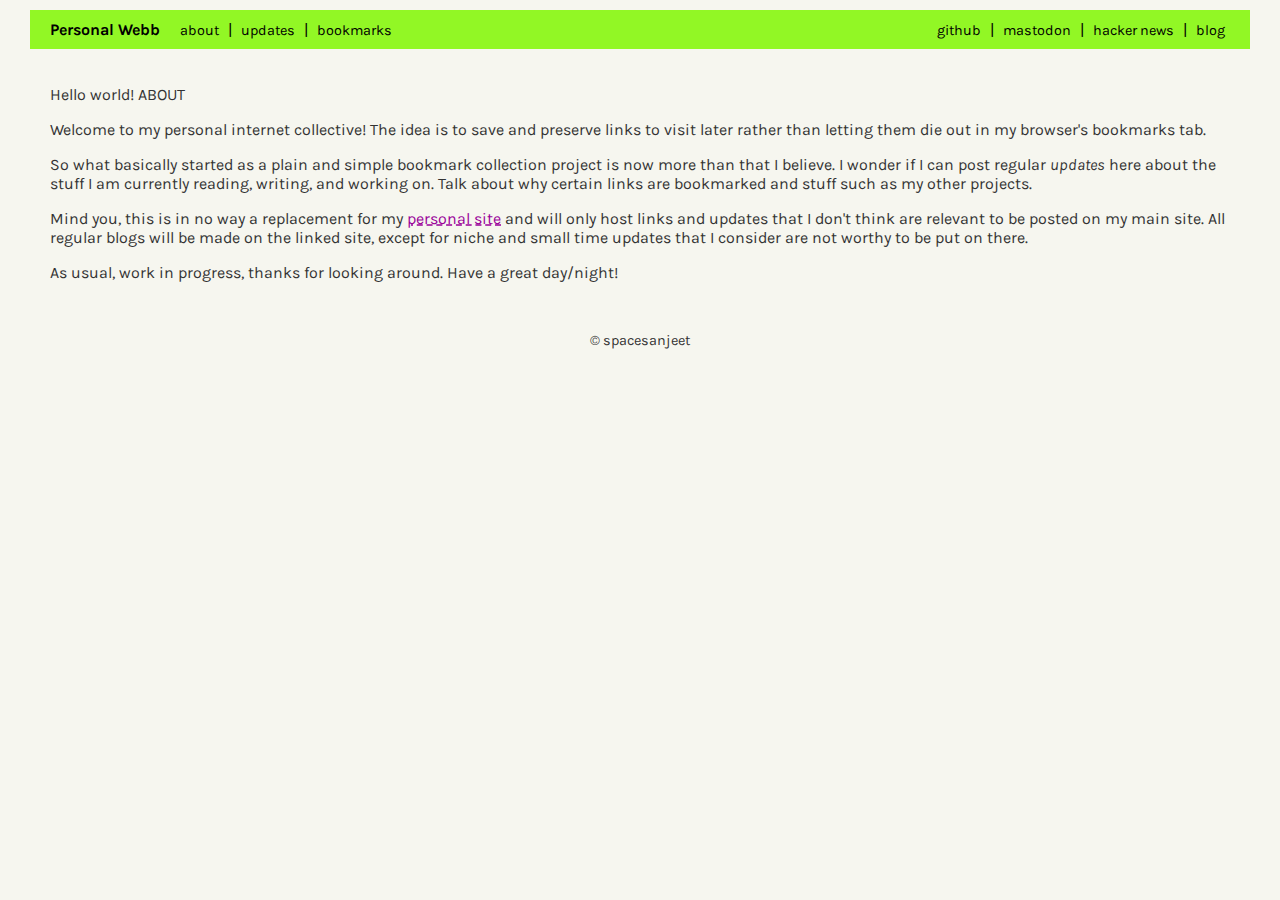
==== nav/about.html @ 532b576c "complete overhaul, delete the previous navigation, added navigation, and new stylings" ====
<!DOCTYPE html>
<html lang="en">
<head>
  <meta charset="UTF-8">
  <meta name="viewport" content="width=device-width, initial-scale=1.0">
  <title>spacesanjeet</title>
  <link rel="stylesheet" href="../css/styles.css">
  <style>
  @import url('https://fonts.googleapis.com/css2?family=Karla:ital,wght@0,200..800;1,200..800&display=swap');
  </style>
</head>
<body>
  <header>
    <div class="header-left">
      <a href="../index.html"><h1>Personal Webb</h1></a>
      <nav>
        <a href="about.html">about</a> |
        <a href="updates.html">updates</a> |
        <a href="bookmarks.html">bookmarks</a>
      </nav>
    </div>
    <div class="header-right">
      <a href="https://github.com/spacesanjeet">github</a> |
      <a href="https://mastodon.social/@spacesanjeet">mastodon</a> |
      <a href="https://news.ycombinator.com/user?id=spacesanjeet">hacker news</a> |
      <a href="https://spacesanjeet.me">blog</a>
    </div>
  </header>
  <main>
    <p>Hello world! ABOUT</p>
    <p>Welcome to my personal internet collective! The idea is to save and preserve links to visit later rather than letting them die out in my browser's bookmarks tab.</p>
    <p>So what basically started as a plain and simple bookmark collection project is now more than that I believe. I wonder if I can post regular <em>updates</em> here about the stuff I am currently reading, writing, and working on. Talk about why certain links are bookmarked and stuff such as my other projects.</p>
    <p>Mind you, this is in no way a replacement for my <a href="https://spacesanjeet.me">personal site</a> and will only host links and updates that I don't think are relevant to be posted on my main site. All regular blogs will be made on the linked site, except for niche and small time updates that I consider are not worthy to be put on there.</p>
    <p>As usual, work in progress, thanks for looking around. Have a great day/night!</p>
  </main>
  <footer>
    <p>&#169; spacesanjeet</p>
  </footer>
</body>
</html>
---- css/styles.css ----
/* styles.css */

body {
  font-family: "Karla", sans-serif;
  font-optical-sizing: auto;
  font-weight: <weight>;
  font-style: normal;
  background-color: #f6f6ef;
  color: #333;
  margin: 0;
  padding: 10px 30px; /* 5px top and bottom, 10px left and right */
}

body a {
  color: #990099;
  text-decoration-style: dashed;
}

body a:hover {
  color: #990099;
  text-decoration: none;
}

header {
  display: flex;
  justify-content: space-between;
  align-items: center;
  background-color: #92f725;
  padding: 10px 20px;
  color: black;
}

.header-left {
  display: flex;
  align-items: center;
}

.header-left a {
  text-decoration: none;
}

h1 {
  font-size: 1em;
  margin: 0;
  color: black;
}

nav {
  margin-left: 15px;
  color: black;
}

nav a {
  color: black;
  margin: 0 5px;
  text-decoration: none;
  font-size: 0.9em;
}

nav a:hover {
  color: white;
  text-decoration: none;
}

.header-right a {
  color: black;
  text-decoration: none;
  font-size: 0.9em;
  margin: 0 5px;
}

.header-right a:hover {
  color: white;
  text-decoration: none;
}

.post-list {
  list-style-type: decimal;
  padding: 0;
  margin: 0;
}

.post {
  margin-bottom: 15px;
}

.post h2 {
  font-size: 1em;
  margin: 0;
}

.post h2 a {
  color: #333;
  text-decoration: none;
}

.post h2 .domain {
  font-size: 0.8em;
  color: #828282;
}

.post h2 a:hover {
  text-decoration: underline;
}

.metadata {
  font-size: 0.8em;
  color: #666;
  margin-top: 5px;
}

.metadata a {
  color: #828282;
  text-decoration: none;
}

.metadata a:hover {
  text-decoration: underline;
}

.metadata a:visited {
  color: #828282;
}

main {
  padding: 20px;
  background-color: #F6F6EF;
}

footer {
  text-align: center;
  font-size: 0.9em;
}

details {
  padding: 0px 50px;
  margin-bottom: 10px;
}

details ol li {
  margin-bottom: 5px;
}
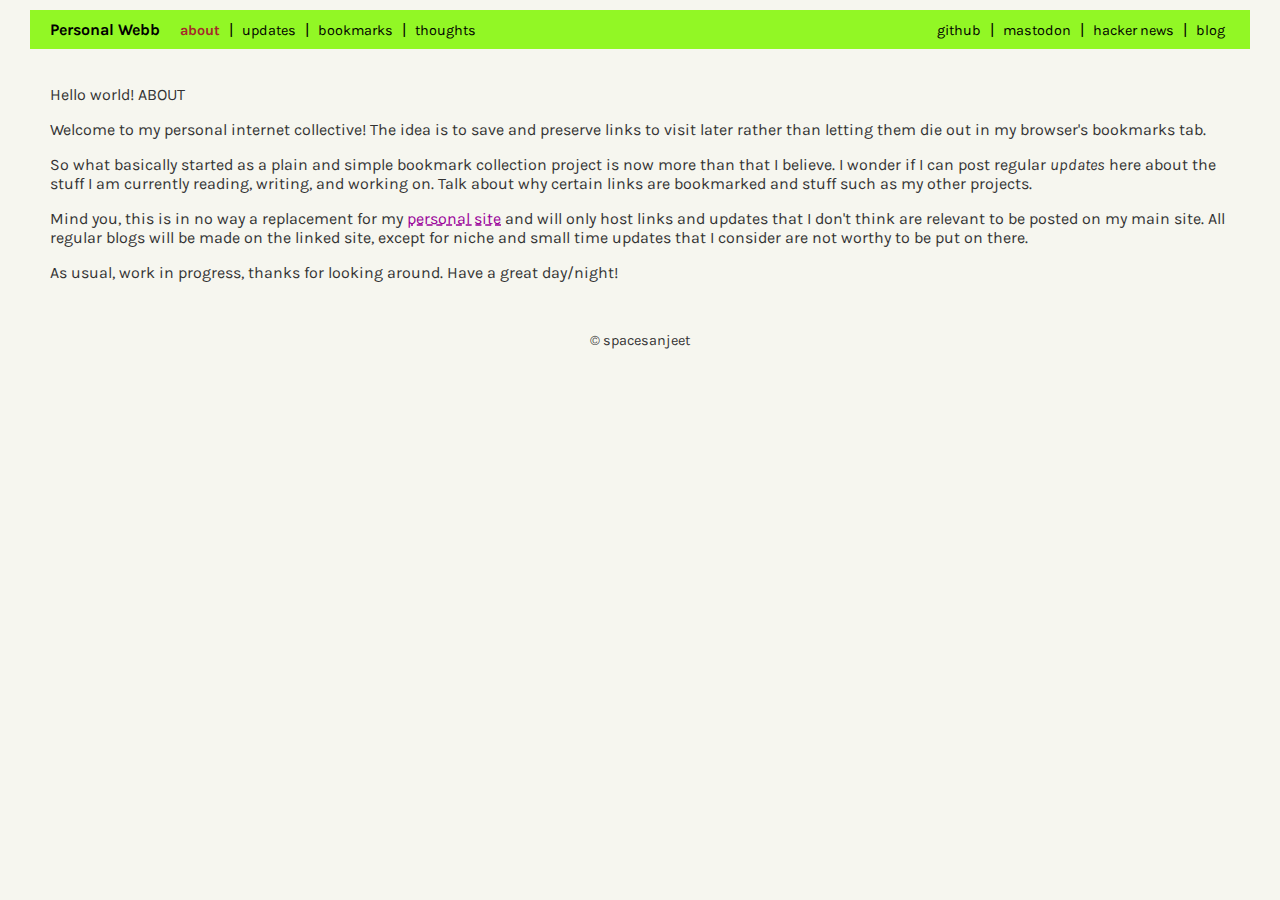
==== commit eaec49fd: "added thoughts - mini blogs and fixed styling and navigation across the board" ====
--- a/nav/about.html
+++ b/nav/about.html
@@ -14,9 +14,10 @@
     <div class="header-left">
       <a href="../index.html"><h1>Personal Webb</h1></a>
       <nav>
-        <a href="about.html">about</a> |
+        <a href="about.html" aria-current="page">about</a> |
         <a href="updates.html">updates</a> |
-        <a href="bookmarks.html">bookmarks</a>
+        <a href="bookmarks.html">bookmarks</a> |
+        <a href="thoughts.html">thoughts</a>
       </nav>
     </div>
     <div class="header-right">
--- a/css/styles.css
+++ b/css/styles.css
@@ -8,7 +8,7 @@
   background-color: #f6f6ef;
   color: #333;
   margin: 0;
-  padding: 10px 30px; /* 5px top and bottom, 10px left and right */
+  /*padding: 10px 30px; /* 5px top and bottom, 10px left and right */
 }
 
 body a {
@@ -62,7 +62,7 @@
   text-decoration: none;
 }
 
-.header-right a {
+/*.header-right a {
   color: black;
   text-decoration: none;
   font-size: 0.9em;
@@ -72,7 +72,7 @@
 .header-right a:hover {
   color: white;
   text-decoration: none;
-}
+}*/
 
 .post-list {
   list-style-type: decimal;
@@ -133,10 +133,128 @@
 }
 
 details {
-  padding: 0px 50px;
+  /*padding: 0px 50px;*/
   margin-bottom: 10px;
 }
 
 details ol li {
   margin-bottom: 5px;
+}
+
+/* Extra Small screens (Mobile up to 576px) */
+@media (max-width: 576px) {
+    body {
+      padding: none;
+      overflow-wrap: break-word;
+      overflow-x: hidden;
+    }
+
+    details {
+      padding: none;
+    }
+
+    .header-right {
+      display: none;
+    }
+
+    img {
+      max-width: 100%; 
+      height: auto;
+    }
+}
+
+/* Small screens (Tablets 576px - 768px) */
+@media (min-width: 576px) and (max-width: 768px) {
+    body {
+      padding: none;
+      overflow-wrap: break-word;
+      overflow-x: hidden;
+    }
+
+    details {
+      padding: none;
+    }
+
+    .header-right {
+      display: none;
+    }
+
+    img {
+      max-width: 100%; 
+      height: auto;
+    }
+}
+
+/* Extra Large screens (Wide Screens 1200px and up) */
+@media (min-width: 768px) {
+    body {
+      padding: 10px 30px;
+    }
+
+    details {
+      padding: 0px 30px;
+    }
+
+    .header-right a {
+      color: black;
+      text-decoration: none;
+      font-size: 0.9em;
+      margin: 0 5px;
+    }
+
+    .header-right a:hover {
+      color: white;
+      text-decoration: none;
+    }
+
+    img {
+      width: 500px; 
+      height: 500px;
+    }
+
+    figure img {
+      display: block;
+      margin: 0 auto; /* Centers the image */
+      max-width: 100%; /* Ensures it stays within the container */
+    }
+}
+
+.p-notice {
+  background-color: lightpink;
+  border: 3px solid #444;
+  padding: 1rem;
+  margin-bottom: 2rem 0;
+}
+
+.p-notice a {
+  color: black;
+  text-decoration-style: solid;
+}
+
+.p-notice a:hover {
+  color: darkblue;
+  text-decoration-style: none;
+}
+
+figure {
+    margin: 5px;
+}
+
+figcaption {
+    font-size: 0.9em;
+    color: brown;
+    margin-top: 5px;
+    text-align: center;
+}
+
+.back {
+  background-color: #f6f6ef;
+  border: 2px solid black;
+  padding: 0.4rem;
+}
+
+a[aria-current="page"] {
+    font-weight: bold;
+    color: brown;
+    text-decoration: none;
 }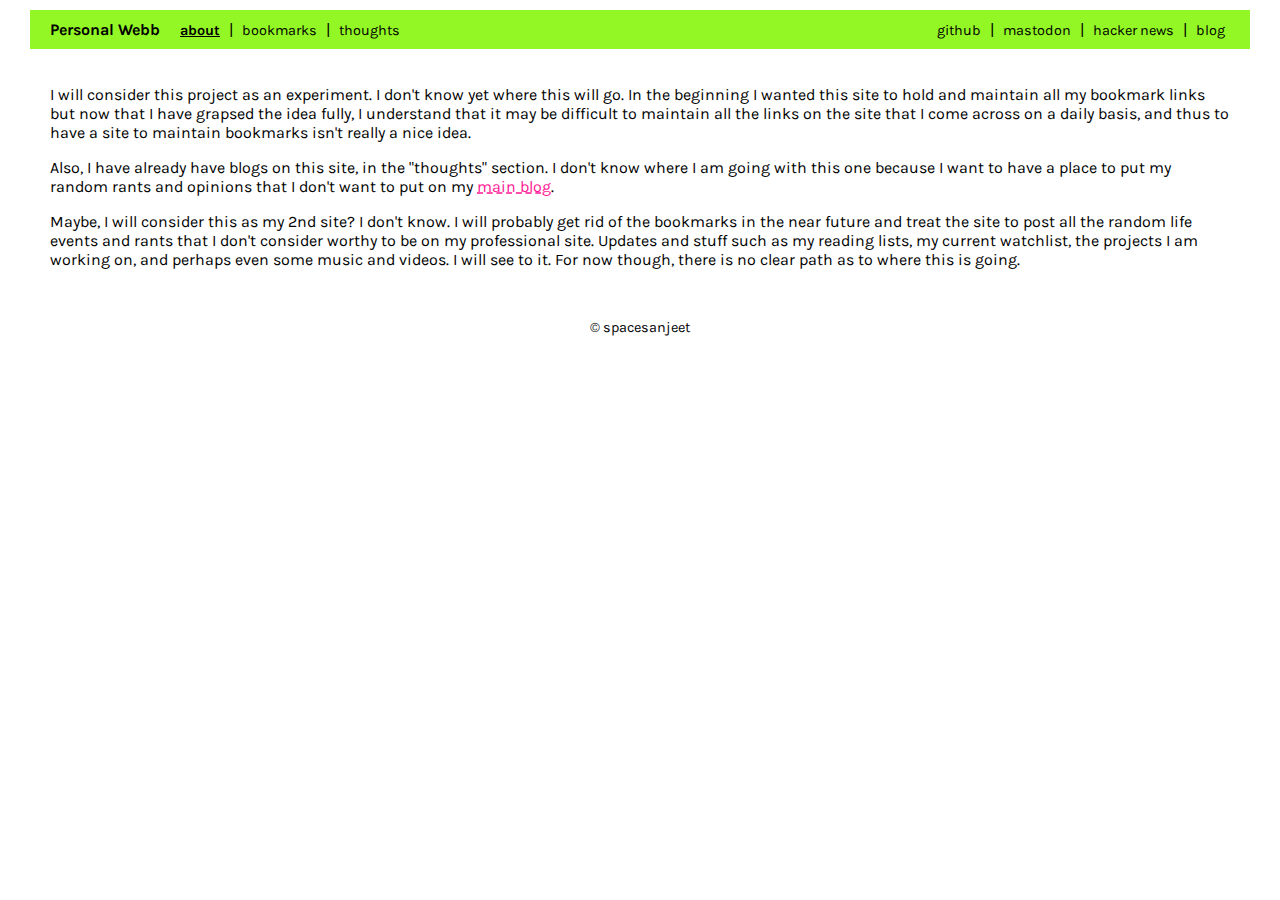
==== commit 975cdbe4: "deleted updates file and fixed list styling" ====
--- a/nav/about.html
+++ b/nav/about.html
@@ -15,7 +15,6 @@
       <a href="../index.html"><h1>Personal Webb</h1></a>
       <nav>
         <a href="about.html" aria-current="page">about</a> |
-        <a href="updates.html">updates</a> |
         <a href="bookmarks.html">bookmarks</a> |
         <a href="thoughts.html">thoughts</a>
       </nav>
@@ -28,11 +27,11 @@
     </div>
   </header>
   <main>
-    <p>Hello world! ABOUT</p>
-    <p>Welcome to my personal internet collective! The idea is to save and preserve links to visit later rather than letting them die out in my browser's bookmarks tab.</p>
-    <p>So what basically started as a plain and simple bookmark collection project is now more than that I believe. I wonder if I can post regular <em>updates</em> here about the stuff I am currently reading, writing, and working on. Talk about why certain links are bookmarked and stuff such as my other projects.</p>
-    <p>Mind you, this is in no way a replacement for my <a href="https://spacesanjeet.me">personal site</a> and will only host links and updates that I don't think are relevant to be posted on my main site. All regular blogs will be made on the linked site, except for niche and small time updates that I consider are not worthy to be put on there.</p>
-    <p>As usual, work in progress, thanks for looking around. Have a great day/night!</p>
+    <p>I will consider this project as an experiment. I don't know yet where this will go. In the beginning I wanted this site to hold and maintain all my bookmark links but now that I have grapsed the idea fully, I understand that it may be difficult to maintain all the links on the site that I come across on a daily basis, and thus to have a site to maintain bookmarks isn't really a nice idea.</p>
+
+    <p>Also, I have already have blogs on this site, in the "thoughts" section. I don't know where I am going with this one because I want to have a place to put my random rants and opinions that I don't want to put on my <a href="https::/spacesanjeet.me"> main blog</a>.</p>
+
+    <p>Maybe, I will consider this as my 2nd site? I don't know. I will probably get rid of the bookmarks in the near future and treat the site to post all the random life events and rants that I don't consider worthy to be on my professional site. Updates and stuff such as my reading lists, my current watchlist, the projects I am working on, and perhaps even some music and videos. I will see to it. For now though, there is no clear path as to where this is going.</p>
   </main>
   <footer>
     <p>&#169; spacesanjeet</p>
--- a/css/styles.css
+++ b/css/styles.css
@@ -5,19 +5,18 @@
   font-optical-sizing: auto;
   font-weight: <weight>;
   font-style: normal;
-  background-color: #f6f6ef;
-  color: #333;
+  background-color: white;
+  color: black;
   margin: 0;
   /*padding: 10px 30px; /* 5px top and bottom, 10px left and right */
 }
 
 body a {
-  color: #990099;
+  color: deeppink;
   text-decoration-style: dashed;
 }
 
 body a:hover {
-  color: #990099;
   text-decoration: none;
 }
 
@@ -58,7 +57,7 @@
 }
 
 nav a:hover {
-  color: white;
+  color: black;
   text-decoration: none;
 }
 
@@ -74,57 +73,8 @@
   text-decoration: none;
 }*/
 
-.post-list {
-  list-style-type: decimal;
-  padding: 0;
-  margin: 0;
-}
-
-.post {
-  margin-bottom: 15px;
-}
-
-.post h2 {
-  font-size: 1em;
-  margin: 0;
-}
-
-.post h2 a {
-  color: #333;
-  text-decoration: none;
-}
-
-.post h2 .domain {
-  font-size: 0.8em;
-  color: #828282;
-}
-
-.post h2 a:hover {
-  text-decoration: underline;
-}
-
-.metadata {
-  font-size: 0.8em;
-  color: #666;
-  margin-top: 5px;
-}
-
-.metadata a {
-  color: #828282;
-  text-decoration: none;
-}
-
-.metadata a:hover {
-  text-decoration: underline;
-}
-
-.metadata a:visited {
-  color: #828282;
-}
-
 main {
   padding: 20px;
-  background-color: #F6F6EF;
 }
 
 footer {
@@ -158,8 +108,8 @@
     }
 
     img {
-      max-width: 100%; 
-      height: auto;
+      max-width: 100%; /* Ensures images take full width of the container */
+      height: auto; /* Keeps the image aspect ratio */
     }
 }
 
@@ -180,8 +130,8 @@
     }
 
     img {
-      max-width: 100%; 
-      height: auto;
+      max-width: 100%; /* Full width for small tablets */
+      height: auto; /* Maintain aspect ratio */
     }
 }
 
@@ -208,21 +158,23 @@
     }
 
     img {
-      width: 500px; 
-      height: 500px;
+      max-width: 500px; /* Sets a reasonable maximum width */
+      max-height: 70vh; /* Limits image height to 70% of viewport */
+      height: auto; /* Maintains aspect ratio */
     }
 
     figure img {
       display: block;
-      margin: 0 auto; /* Centers the image */
-      max-width: 100%; /* Ensures it stays within the container */
+      margin: 0 auto; /* Centers the image within <figure> */
+      max-width: 100%; /* Ensures it doesn’t exceed container */
+      object-fit: contain; /* Keeps the entire image visible within set dimensions */
     }
 }
 
 .p-notice {
-  background-color: lightpink;
-  border: 3px solid #444;
-  padding: 1rem;
+  background-color: navajowhite;
+  border: 2px solid #444;
+  padding: 0.8rem;
   margin-bottom: 2rem 0;
 }
 
@@ -232,7 +184,7 @@
 }
 
 .p-notice a:hover {
-  color: darkblue;
+  color: black;
   text-decoration-style: none;
 }
 
@@ -248,13 +200,48 @@
 }
 
 .back {
-  background-color: #f6f6ef;
-  border: 2px solid black;
+  background-color: navajowhite;
+  border: 1px solid black;
   padding: 0.4rem;
+  color: black;
 }
 
 a[aria-current="page"] {
     font-weight: bold;
-    color: brown;
-    text-decoration: none;
+    color: black;
+    text-decoration: underline;
+}
+
+table {
+  width: 100%;
+  border-collapse: collapse;
+  margin: 10px 0;
+}
+
+th, td {
+  padding: 5px;
+  border: 1px solid #ddd;
+  text-align: left;
+}
+
+th {
+  background-color: #f5f5f5;
+  font-weight: bold;
+}
+
+tr:nth-child(even) {
+  background-color: #f9f9f9;
+}
+
+.total-row {
+  font-weight: bold;
+  background-color: #f5f5f5;
+}
+
+.table-container {
+  overflow-x: auto; /* Enables horizontal scrolling for tables */
+}
+
+ul li {
+  line-height: 2rem;
 }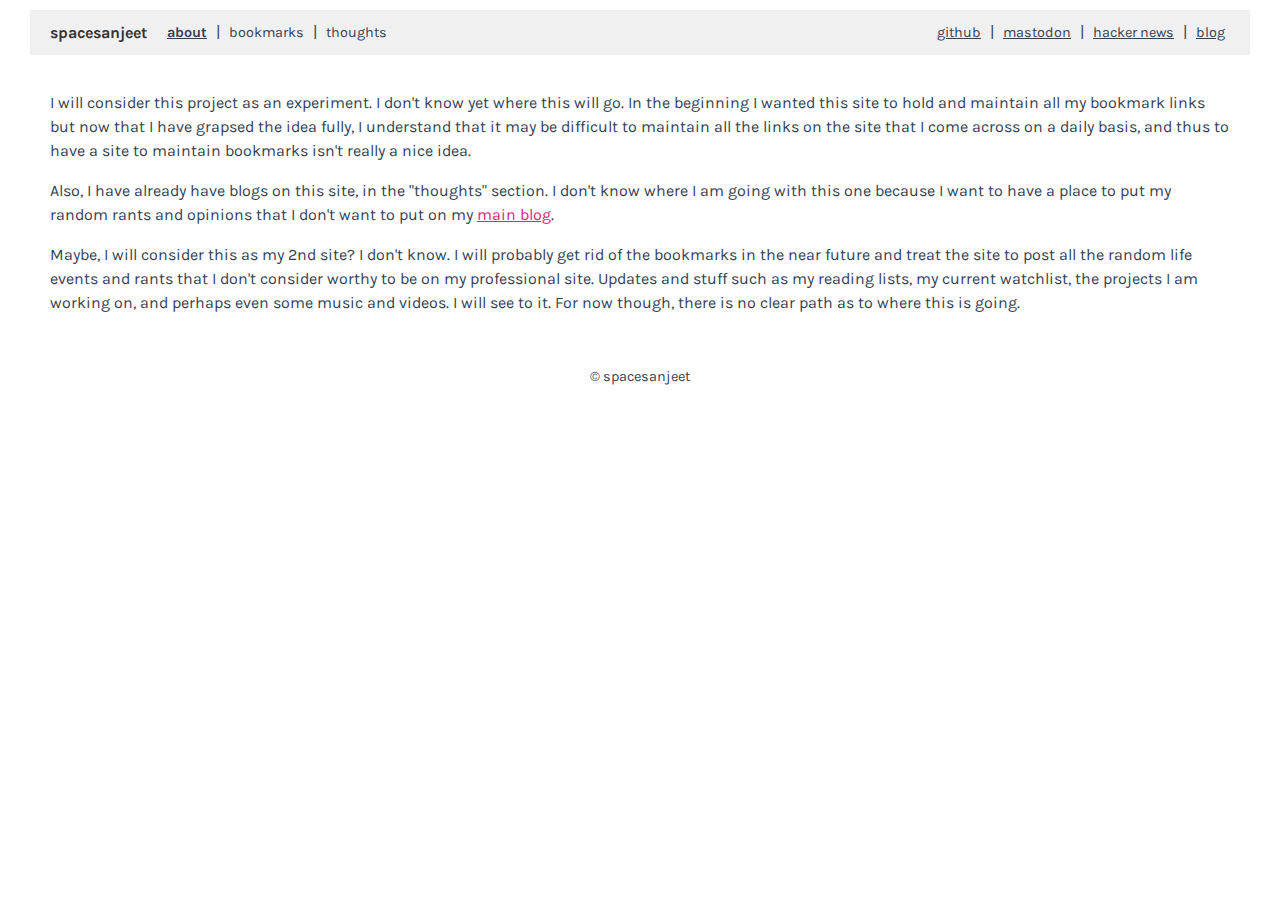
==== commit 64c87e96: "updated the styling throughout" ====
--- a/nav/about.html
+++ b/nav/about.html
@@ -12,7 +12,7 @@
 <body>
   <header>
     <div class="header-left">
-      <a href="../index.html"><h1>Personal Webb</h1></a>
+      <a href="../index.html"><h1>spacesanjeet</h1></a>
       <nav>
         <a href="about.html" aria-current="page">about</a> |
         <a href="bookmarks.html">bookmarks</a> |
--- a/css/styles.css
+++ b/css/styles.css
@@ -1,19 +1,41 @@
 /* styles.css */
 
 body {
+  --header-bg: #f0f0f0;
+  --header-text: #333;
+  --body-bg: #FFFFFF;
+  --body-text: #334155;
+  --body-link-color: #DB2777;
+  --body-notice: #F1F5F9;
+  --caption-color: black;
   font-family: "Karla", sans-serif;
   font-optical-sizing: auto;
   font-weight: <weight>;
   font-style: normal;
-  background-color: white;
-  color: black;
+  line-height: 1.5rem;
+  background-color: var(--body-bg);
+  color: var(--body-text);
   margin: 0;
   /*padding: 10px 30px; /* 5px top and bottom, 10px left and right */
 }
 
+@media (prefers-color-scheme: dark) {
+  body {
+    --header-bg: #333;
+    --header-text: #E2E8F0;
+    --header-logo: #7DD3FC;
+    --header-link-color: #FFFFFF;
+    --body-bg: #0F172A;
+    --body-text: #CBD5E1;
+    --body-link-color: #F472B6;
+    --body-notice: #1E293B;
+    --caption-color: yellow;
+  }
+}
+
 body a {
-  color: deeppink;
-  text-decoration-style: dashed;
+  color: var(--body-link-color);
+  text-decoration: underline;
 }
 
 body a:hover {
@@ -24,9 +46,13 @@
   display: flex;
   justify-content: space-between;
   align-items: center;
-  background-color: #92f725;
+  background-color: var(--header-bg);
   padding: 10px 20px;
-  color: black;
+  color: var(--header-link-color);
+}
+
+header h1 {
+  color: var(--header-text);
 }
 
 .header-left {
@@ -41,24 +67,21 @@
 h1 {
   font-size: 1em;
   margin: 0;
-  color: black;
 }
 
 nav {
   margin-left: 15px;
-  color: black;
 }
 
 nav a {
-  color: black;
+  color: var(--header-link-color);
   margin: 0 5px;
   text-decoration: none;
   font-size: 0.9em;
 }
 
 nav a:hover {
-  color: black;
-  text-decoration: none;
+  text-decoration: underline;
 }
 
 /*.header-right a {
@@ -85,10 +108,34 @@
 details {
   /*padding: 0px 50px;*/
   margin-bottom: 10px;
-}
-
-details ol li {
-  margin-bottom: 5px;
+  border: 1px solid #ccc;
+  border-radius: 8px;
+  padding: 1rem;
+}
+
+details[open] {
+  border-radius: 8px 8px 0 0;
+}
+
+details summary {
+  cursor: pointer;
+  font-weight: bold;
+}
+
+details summary::-webkit-details-marker {
+  display: none;
+}
+
+details summary::before {
+  content: "▶ ";
+  color: #666;
+  font-size: 0.8em;
+  margin-right: 0.5rem;
+  transition: transform 0.3s ease;
+}
+
+details[open] summary::before {
+  transform: rotate(90deg);
 }
 
 /* Extra Small screens (Mobile up to 576px) */
@@ -146,14 +193,13 @@
     }
 
     .header-right a {
-      color: black;
-      text-decoration: none;
+      color: var(--header-link-color);
+      text-decoration: underline;
       font-size: 0.9em;
       margin: 0 5px;
     }
 
     .header-right a:hover {
-      color: white;
       text-decoration: none;
     }
 
@@ -172,43 +218,42 @@
 }
 
 .p-notice {
-  background-color: navajowhite;
-  border: 2px solid #444;
-  padding: 0.8rem;
+  background-color: var(--body-notice);
   margin-bottom: 2rem 0;
+  border: 1px solid #ccc;
+  border-radius: 10px;
+  padding: 1rem;
 }
 
 .p-notice a {
-  color: black;
+  color: var(--body-link-color);
   text-decoration-style: solid;
 }
 
 .p-notice a:hover {
-  color: black;
   text-decoration-style: none;
 }
 
 figure {
-    margin: 5px;
+  margin: 5px;
 }
 
 figcaption {
-    font-size: 0.9em;
-    color: brown;
-    margin-top: 5px;
-    text-align: center;
+  color: var(--caption-color);
+  font-size: 0.9em;
+  margin-top: 5px;
+  text-align: center;
 }
 
 .back {
-  background-color: navajowhite;
-  border: 1px solid black;
+  background-color: var(--body-notice);
+  border: none;
   padding: 0.4rem;
-  color: black;
+  color: var(--body-text);
 }
 
 a[aria-current="page"] {
     font-weight: bold;
-    color: black;
     text-decoration: underline;
 }
 
@@ -225,17 +270,11 @@
 }
 
 th {
-  background-color: #f5f5f5;
   font-weight: bold;
-}
-
-tr:nth-child(even) {
-  background-color: #f9f9f9;
 }
 
 .total-row {
   font-weight: bold;
-  background-color: #f5f5f5;
 }
 
 .table-container {
@@ -243,5 +282,5 @@
 }
 
 ul li {
-  line-height: 2rem;
+  line-height: 1.5rem;
 }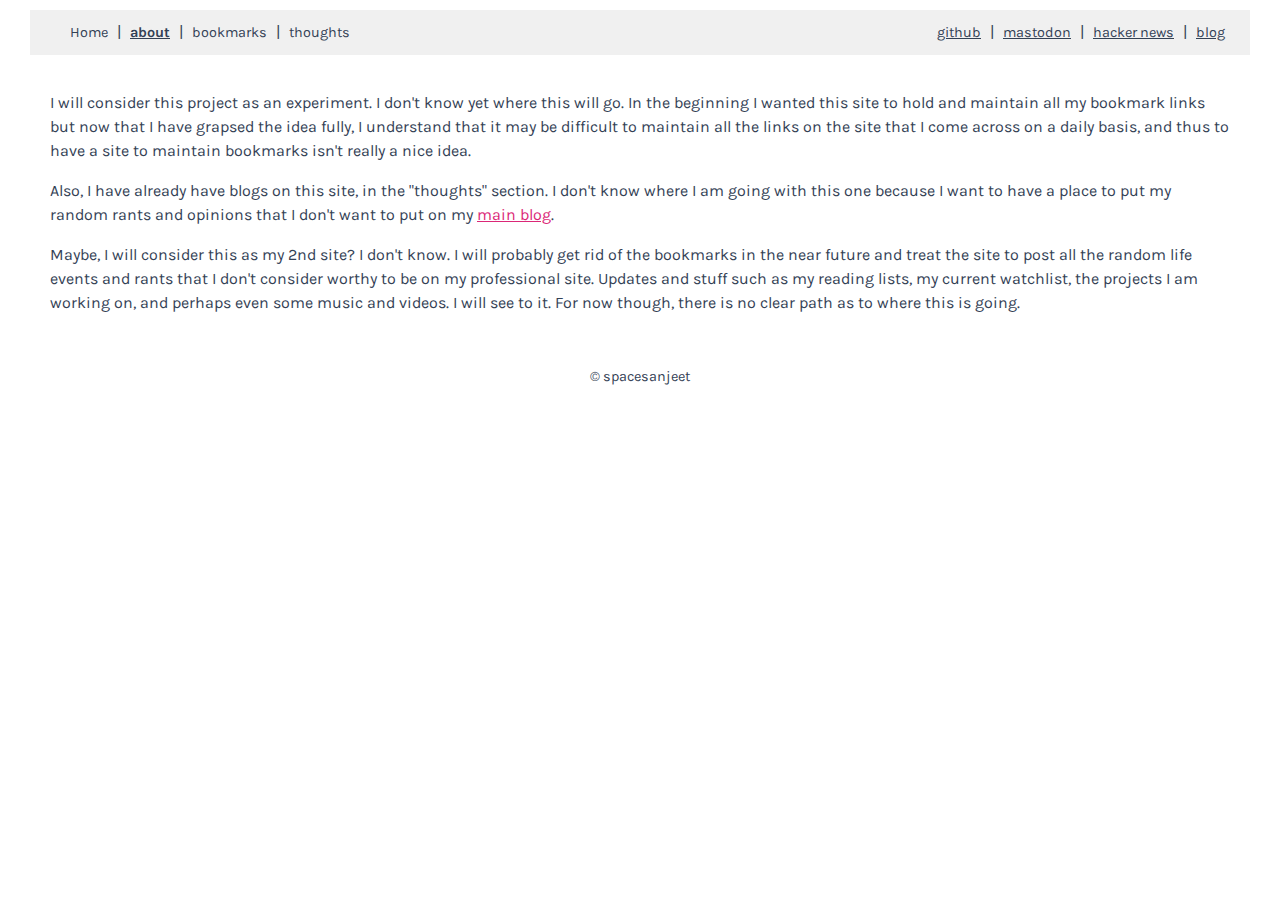
==== commit 899216b0: "updated styling, and navigation" ====
--- a/nav/about.html
+++ b/nav/about.html
@@ -12,8 +12,8 @@
 <body>
   <header>
     <div class="header-left">
-      <a href="../index.html"><h1>spacesanjeet</h1></a>
       <nav>
+        <a href="../index.html">Home</a> |
         <a href="about.html" aria-current="page">about</a> |
         <a href="bookmarks.html">bookmarks</a> |
         <a href="thoughts.html">thoughts</a>
--- a/css/styles.css
+++ b/css/styles.css
@@ -21,12 +21,12 @@
 
 @media (prefers-color-scheme: dark) {
   body {
-    --header-bg: #333;
-    --header-text: #E2E8F0;
+    --header-bg: #1A1A1F;
+    --header-text: #EEEEEE;
     --header-logo: #7DD3FC;
     --header-link-color: #FFFFFF;
-    --body-bg: #0F172A;
-    --body-text: #CBD5E1;
+    --body-bg: #111016;
+    --body-text: #EEEEEE;
     --body-link-color: #F472B6;
     --body-notice: #1E293B;
     --caption-color: yellow;
@@ -65,8 +65,16 @@
 }
 
 h1 {
-  font-size: 1em;
+  font-size: 1.8em;
   margin: 0;
+}
+
+h2 {
+  font-size: 1.6em;
+}
+
+h3 {
+  font-size: 1.4em;
 }
 
 nav {
